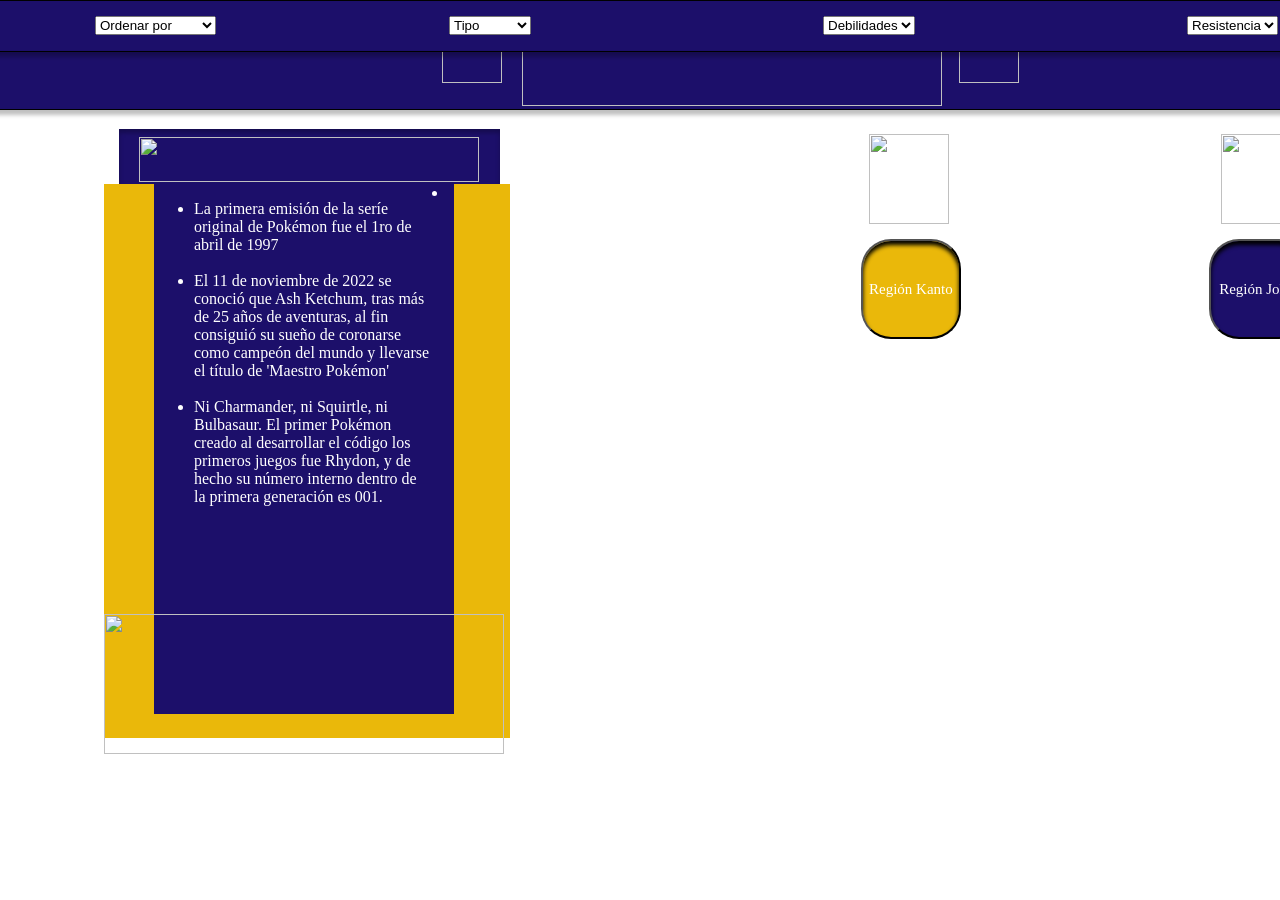
==== src/index.html @ 48ea5a30 "Merge pull request #8 from DanielaRoch/cambios_flitros_css avance tarjetas" ====
<!DOCTYPE html>
<html>

<head>
  <meta charset="utf-8">
  <title>Pokémon Máster</title>
  <link rel="stylesheet" href="style.css" />
  <link rel="preconnect" href="https://fonts.googleapis.com">
  <link rel="preconnect" href="https://fonts.gstatic.com" crossorigin>
  <link href="https://fonts.googleapis.com/css2? family=Nerko+One&display=swap" rel="stylesheet">
</head>


<body>
  <!--Primera Pantalla-->
  <div class="divViewHeaderOne">
    <header class="Titulo">
      <h1> <img class="nombre" src="data/pokemon/Imagenes/Titulo.png"></h1>
      <h2> <img class="pokebola1" src="data/pokemon/Imagenes/Pokeball.png"></h2>
      <h3> <img class="pokebola2" src="data/pokemon/Imagenes/Pokeball.png"></h3>
    </header>
    <section class="datoscuriosos">
      <img class="titulo2" src="data/pokemon/Imagenes/datoscuriosos.png">
      <div class="fondocaja1 text-white">
        <div class="fondocaja2">
          <ul>
            <li>La primera emisión de la seríe original de Pokémon fue el 1ro de abril de 1997 </li> <br>
            <li>El 11 de noviembre de 2022 se conoció que Ash Ketchum, tras más de 25 años de aventuras, al fin
              consiguió
              su sueño de coronarse como campeón del mundo y llevarse el título de 'Maestro Pokémon'</li> <br>
            <li>Ni Charmander, ni Squirtle, ni Bulbasaur. El primer Pokémon creado al desarrollar el código los primeros
              juegos fue Rhydon, y de hecho su número interno dentro de la primera generación es 001.</li>
          </ul>
          <img class="pokemones" src="data/pokemon/Imagenes/datos curiosos.png">
          <div>
            <li>
            </li>
            <img class="ubi1" src="data/pokemon/Imagenes/R (2).png">
            <input type="button" value="Región Kanto" class="kanto text-white font-size" id="bKanto">
            <img class="ubi2" src="data/pokemon/Imagenes/R (2).png">
            <input type="button" value="Región Johto" class="johto text-white font-size" id="bJohto">
          </div>
        </div>
      </div>
    </section>
  </div>

  <!--Segunda Pantalla-->

<div class="divViewHeaderTwo">
   
    <header class="Filtros">
      <div class="Ordenar">
        <select name="selectOption" id="botonOrdenarPor">
          <option value="defaultOption" selected>Ordenar por</option>
          <option value="aZOrder">A - Z</option>
          <option value="zAOrder">Z - A</option>
          <option value="numAsc"># ASC - # DESC</option>
          <option value="numDes"># DESC - # ASC</option>
        </select>
      </div>



      <div class="Tipo">
        <select name="selectTipe" id="botonTipo">
          <option value="defaultTipe" selected>Tipo</option>
          <option value="steel">Acero</option>
          <option value="water">Agua</option>
          <option value="bug">Bicho</option>
          <option value="dragon">Dragón</option>
          <option value="electric">Eléctrico</option>
          <option value="ghost">Fantasma</option>
          <option value="fire">Fuego</option>
          <option value="fairy">Hada</option>
          <option value="ice">Hielo</option>
          <option value="fighting">Lucha</option>
          <option value="normal">Normal</option>
          <option value="grass">Planta</option>
          <option value="psychic">Psíquico</option>
          <option value="rock">Roca</option>
          <option value="dark">Siniestro</option>
          <option value="ground">Tierra</option>
          <option value="poison">Veneno</option>
          <option value="flying">Volador</option>
        </select>
      </div>
      <div class="Debilidades">
        <select name="selectDeb" id="botonDebilidades">
          <option value="defaultDeb" selected>Debilidades</option>
          <option value="steel">Acero</option>
          <option value="water">Agua</option>
          <option value="bug">Bicho</option>
          <option value="dragon">Dragón</option>
          <option value="electric">Eléctrico</option>
          <option value="ghost">Fantasma</option>
          <option value="fire">Fuego</option>
          <option value="fairy">Hada</option>
          <option value="ice">Hielo</option>
          <option value="fighting">Lucha</option>
          <option value="normal">Normal</option>
          <option value="grass">Planta</option>
          <option value="psychic">Psíquico</option>
          <option value="rock">Roca</option>
          <option value="dark">Siniestro</option>
          <option value="ground">Tierra</option>
          <option value="poison">Veneno</option>
          <option value="flying">Volador</option>
        </select>
      </div>
      <div class="Resistencia">
        <select name="selectRes" id="botonResistencia">
          <option value="defaultRes" selected>Resistencia</option>
          <option value="steel">Acero</option>
          <option value="water">Agua</option>
          <option value="bug">Bicho</option>
          <option value="dragon">Dragón</option>
          <option value="electric">Eléctrico</option>
          <option value="ghost">Fantasma</option>
          <option value="fire">Fuego</option>
          <option value="fairy">Hada</option>
          <option value="ice">Hielo</option>
          <option value="fighting">Lucha</option>
          <option value="normal">Normal</option>
          <option value="grass">Planta</option>
          <option value="psychic">Psíquico</option>
          <option value="rock">Roca</option>
          <option value="dark">Siniestro</option>
          <option value="ground">Tierra</option>
          <option value="poison">Veneno</option>
          <option value="flying">Volador</option>
        </select>
      </div>
    </header>

    <input type="button" value="Volver" class="volver" onclick="location.reload()" />
    <input type="button" value="Borrar Filtros" class="refrescar" name="borrar filtros" id="borrarFiltros"/>

    <div id="listaPokemon"></div>
  
  </div>




  <div id="root"></div>
  <script src="main.js" type="module"></script>
</body>

</html>
---- src/style.css ----
body {
    background-image: url(data/pokemon/Imagenes/Fondo.jpeg);
    width: 1440px;
    height: 720px;
    background-repeat: repeat;
    background-position: top center;
    background-attachment: fixed;
    background-size: contain;
    font-family: 'Nerko One', cursive;

}


.Titulo {
    position: absolute;
    width: 1543px;
    height: 108px;
    left: -9px;
    top: 0px;
    background: #1C0F6A;
    border: 1px solid #000000;
    box-shadow: 0px 5px 4px rgba(0, 0, 0, 0.25);
}

.nombre {
    position: absolute;
    width: 420px;
    height: 100px;
    left: 530px;
    top: 5px;
}

.pokebola1 {
    position: absolute;
    left: 5%;
    right: 30%;
    top: 2%;
    bottom: 2%;
    Width: 60.12px;
    Height: 50px;
    Top: 32px;
    Left: 450.13px;
}

.pokebola2 {
    position: absolute;
    left: 67.15%;
    right: 28.67%;
    top: 4.17%;
    bottom: 89.97%;
    Width: 60.12px;
    Height: 50px;
    Top: 32px;
    Left: 967px;
}

.datoscuriosos {
    display: flex;
    flex-direction: column;
    justify-content: space-around;
    position: absolute;
    width: 381px;
    height: 55px;
    left: 119px;
    top: 129px;
    background: #1C0F6A;
    box-shadow: inset 0px 4px 4px rgba(0, 0, 0, 0.25);
}

.titulo2 {
    display: flex;
    flex-direction: column;
    justify-content: space-around;
    position: absolute;
    width: 340px;
    height: 45px;
    left: 20px;
    top: 8px;
}

.fondocaja1 {
    display: flex;
    flex-direction: column;
    justify-content: left;
    padding: 0px 211px 64px 165px;
    gap: 10px;
    position: absolute;
    width: 30px;
    height: 490px;
    left: -15px;
    top: 55px;
    background: #EAB80A;
}

.fondocaja2 {
    display: flex;
    position: absolute;
    width: 300px;
    height: 530px;
    left: 50px;
    top: 0px;
    background: #1C0F6A;
}

.kanto {
    display: block;
    position: absolute;
    border-radius: 30%;
    width: 100px;
    height: 100px;
    left: 707px;
    top: 55px;
    font-family: 'Nerko One', cursive;
    background: #EAB80A;
    box-shadow: inset 0px 4px 4px #000000;
    text-align: justify;
    cursor: pointer;



}

.text-white {
    color: rgb(255, 255, 255);



}



.font-size {
    font-size: 15px;
    

}

.johto {
    display: block;
    position: absolute;
    border-radius: 30%;
    width: 100px;
    height: 100px;
    left: 1055px;
    top: 55px;
    font-family: 'Nerko One', cursive;
    background: #1C0F6A;
    box-shadow: inset 0px 4px 4px #000000;

    cursor: pointer;

}

.pokemones {

    position: absolute;
    width: 400px;
    height: 140px;
    left: -50px;
    top: 430px;

}

.ubi1 {
    position: absolute;
    width: 80px;
    height: 90px;
    left: 715px;
    top: -50px;

}

.ubi2 {
    position: absolute;
    width: 80px;
    height: 90px;
    left: 1067px;
    top: -50px;

}

.Filtros {
    position: absolute;
    width: 1543px;
    height: 50px;
    left: -9px;
    top: 0px;
    background: #1C0F6A;
    border: 1px solid #000000;
    box-shadow: 0px 5px 4px rgba(0, 0, 0, 0.25);
}

.Ordenar {
    position: absolute;
    width: 176px;
    height: 40px;
    left: 103px;
    top: 15px;
}

.Tipo {
    position: absolute;
    width: 177px;
    height: 40px;
    left: 457px;
    top: 15px;
}

.Debilidades {
    position: absolute;
    width: 167px;
    height: 40px;
    left: 831px;
    top: 15px;
}

.Resistencia {
    position: absolute;
    width: 167px;
    height: 40px;
    left: 1195px;
    top: 15px;
}

.volver {
    position: absolute;
    width: 120px;
    height: 40px;
    left: 1310px;
    top: 120px;
    box-shadow: 5px 5px 5px 5px rgba(0, 0, 0, 0.35);
    background: #EA0A0A;
}

.refrescar {
    position: absolute;
    width: 120px;
    height: 40px;
    left: 1310px;
    top: 238px;
    box-shadow: 5px 5px 5px 5px rgba(0, 0, 0, 0.35);
    background: #EA0A0A;
}


.contenedor {
    display: flex;
    flex-wrap: wrap;
    position: relative;
    height: 284px;
    left: 100px;
    justify-content: space-around;
    border-radius: 30px;
    float: left;
    width: 20%;
    top: 100px;
    column-gap: 40px;
    column-count: 4;
    padding: 5px;
}

.pokemon {
    display: flex;
    flex-wrap: wrap;
    position: relative;
    justify-content: space-around;
    background: #F8E8B2;
    border-radius: 30px;
    height: 284px;
    float: left;
    width: 70%;
    cursor: pointer;
    box-shadow: 5px 5px 5px 5px rgba(0, 0, 0, 0.35);}


  .pokemon:hover{
    transform: rotateY(180deg);
  }

  .frente{
    position: absolute;
    backface-visibility: hidden;
  }
  .respaldo{
    position: absolute;
    width: 67%;
    height: 70%;
    backface-visibility: hidden;
    transform: rotateY(180deg);
  }

  .contenido{

    
    background-color: #EAB80A;
    justify-content: space-around;
  }



.imagen {
    height: 110px;
    margin: 25px;
}
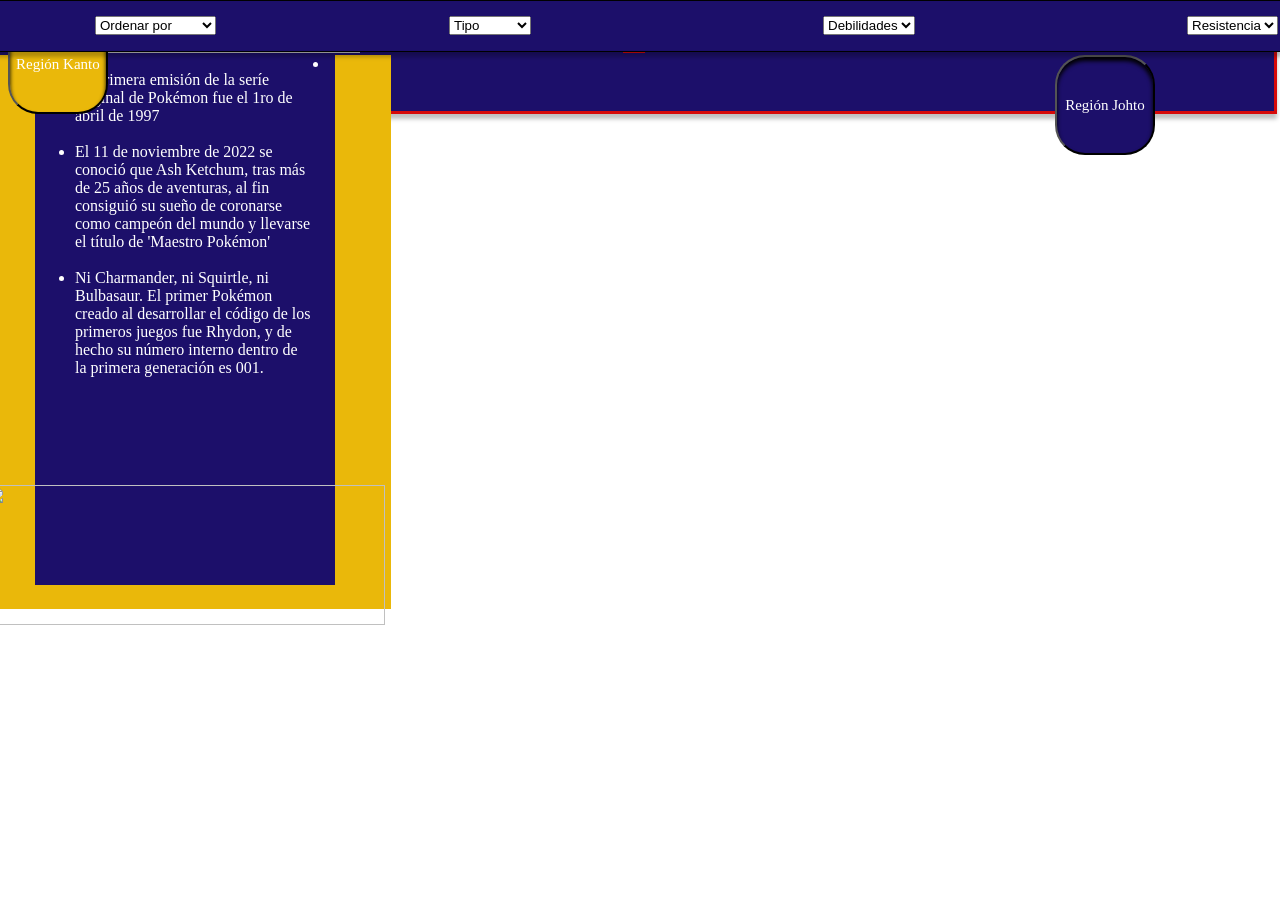
==== commit 89e6596a: "algunos cambios responsive" ====
--- a/src/index.html
+++ b/src/index.html
@@ -8,47 +8,49 @@
   <link rel="preconnect" href="https://fonts.googleapis.com">
   <link rel="preconnect" href="https://fonts.gstatic.com" crossorigin>
   <link href="https://fonts.googleapis.com/css2? family=Nerko+One&display=swap" rel="stylesheet">
+  <meta name="viewport" content="width=device-width, initial-scale=1.0">
 </head>
 
 
 <body>
-  <!--Primera Pantalla-->
-  <div class="divViewHeaderOne">
-    <header class="Titulo">
-      <h1> <img class="nombre" src="data/pokemon/Imagenes/Titulo.png"></h1>
-      <h2> <img class="pokebola1" src="data/pokemon/Imagenes/Pokeball.png"></h2>
-      <h3> <img class="pokebola2" src="data/pokemon/Imagenes/Pokeball.png"></h3>
-    </header>
-    <section class="datoscuriosos">
-      <img class="titulo2" src="data/pokemon/Imagenes/datoscuriosos.png">
-      <div class="fondocaja1 text-white">
-        <div class="fondocaja2">
-          <ul>
-            <li>La primera emisión de la seríe original de Pokémon fue el 1ro de abril de 1997 </li> <br>
-            <li>El 11 de noviembre de 2022 se conoció que Ash Ketchum, tras más de 25 años de aventuras, al fin
-              consiguió
-              su sueño de coronarse como campeón del mundo y llevarse el título de 'Maestro Pokémon'</li> <br>
-            <li>Ni Charmander, ni Squirtle, ni Bulbasaur. El primer Pokémon creado al desarrollar el código los primeros
-              juegos fue Rhydon, y de hecho su número interno dentro de la primera generación es 001.</li>
-          </ul>
-          <img class="pokemones" src="data/pokemon/Imagenes/datos curiosos.png">
-          <div>
-            <li>
-            </li>
-            <img class="ubi1" src="data/pokemon/Imagenes/R (2).png">
-            <input type="button" value="Región Kanto" class="kanto text-white font-size" id="bKanto">
-            <img class="ubi2" src="data/pokemon/Imagenes/R (2).png">
-            <input type="button" value="Región Johto" class="johto text-white font-size" id="bJohto">
-          </div>
-        </div>
-      </div>
-    </section>
+  <div class="contenedor1">
+    <!--Primera Pantalla-->
+    <div class="divViewHeaderOne">
+      <header class="Titulo">
+        <h2> <img class="pokebola1" src="data/pokemon/Imagenes/Pokeball.png"></h2>
+        <h1> <img class="nombre" src="data/pokemon/Imagenes/Titulo.png"></h1>
+        <h3> <img class="pokebola2" src="data/pokemon/Imagenes/Pokeball.png"></h3>
+      </header>
+      <section class="datoscuriosos">
+        <img class="titulo2" src="data/pokemon/Imagenes/datoscuriosos.png">
+        <div class="fondocaja1 text-white">
+          <div class="fondocaja2">
+            <ul>
+              <li>La primera emisión de la seríe original de Pokémon fue el 1ro de abril de 1997 </li> <br>
+              <li>El 11 de noviembre de 2022 se conoció que Ash Ketchum, tras más de 25 años de aventuras, al fin
+                consiguió
+                su sueño de coronarse como campeón del mundo y llevarse el título de 'Maestro Pokémon'</li> <br>
+              <li>Ni Charmander, ni Squirtle, ni Bulbasaur. El primer Pokémon creado al desarrollar el código de los
+                primeros
+                juegos fue Rhydon, y de hecho su número interno dentro de la primera generación es 001.</li>
+            </ul>
+            <img class="pokemones" src="data/pokemon/Imagenes/datos curiosos.png">
+            <div>
+              <li>
+              </li>
+      </section>
+      <section>
+        <img class="ubi1" src="data/pokemon/Imagenes/R (2).png">
+        <input type="button" value="Región Kanto" class="kanto text-white font-size" id="bKanto">
+        <img class="ubi2" src="data/pokemon/Imagenes/R (2).png">
+        <input type="button" value="Región Johto" class="johto text-white font-size" id="bJohto">
+    </div>
   </div>
-
+  </div>
+  </section>
+  </div>
   <!--Segunda Pantalla-->
-
-<div class="divViewHeaderTwo">
-   
+  <div class="divViewHeaderTwo">
     <header class="Filtros">
       <div class="Ordenar">
         <select name="selectOption" id="botonOrdenarPor">
@@ -59,9 +61,6 @@
           <option value="numDes"># DESC - # ASC</option>
         </select>
       </div>
-
-
-
       <div class="Tipo">
         <select name="selectTipe" id="botonTipo">
           <option value="defaultTipe" selected>Tipo</option>
@@ -132,19 +131,13 @@
         </select>
       </div>
     </header>
-
     <input type="button" value="Volver" class="volver" onclick="location.reload()" />
-    <input type="button" value="Borrar Filtros" class="refrescar" name="borrar filtros" id="borrarFiltros"/>
-
+    <input type="button" value="Borrar Filtros" class="refrescar" name="borrar filtros" id="borrarFiltros" />
     <div id="listaPokemon"></div>
-  
   </div>
-
-
-
-
   <div id="root"></div>
   <script src="main.js" type="module"></script>
+  </div>
 </body>
 
 </html>
--- a/src/style.css
+++ b/src/style.css
@@ -7,54 +7,67 @@
     background-attachment: fixed;
     background-size: contain;
     font-family: 'Nerko One', cursive;
-
-}
-
+}
 
 .Titulo {
     position: absolute;
-    width: 1543px;
+    width: 100%;
     height: 108px;
     left: -9px;
     top: 0px;
     background: #1C0F6A;
-    border: 1px solid #000000;
+    border: 3px solid #d60909;
     box-shadow: 0px 5px 4px rgba(0, 0, 0, 0.25);
+    display: flex;
+    justify-content: center;
+
 }
 
 .nombre {
-    position: absolute;
+    border: 3px solid #d60909;
     width: 420px;
+    /**
+    position: absolute;
     height: 100px;
     left: 530px;
-    top: 5px;
+    top: 5px;**/
 }
 
 .pokebola1 {
+    Width: 60.12px;
+    /**
     position: absolute;
     left: 5%;
     right: 30%;
     top: 2%;
     bottom: 2%;
-    Width: 60.12px;
     Height: 50px;
     Top: 32px;
     Left: 450.13px;
+    **/
 }
 
 .pokebola2 {
-    position: absolute;
+    Width: 60.12px;
+    /**position: absolute;
     left: 67.15%;
     right: 28.67%;
     top: 4.17%;
     bottom: 89.97%;
-    Width: 60.12px;
+    
     Height: 50px;
     Top: 32px;
-    Left: 967px;
+    Left: 967px;**/
 }
 
 .datoscuriosos {
+    border: 3px solid #d60909;
+    width: 381px;
+    justify-content: center;
+    display: flex;
+
+
+    /**
     display: flex;
     flex-direction: column;
     justify-content: space-around;
@@ -64,7 +77,7 @@
     left: 119px;
     top: 129px;
     background: #1C0F6A;
-    box-shadow: inset 0px 4px 4px rgba(0, 0, 0, 0.25);
+    box-shadow: inset 0px 4px 4px rgba(0, 0, 0, 0.25);**/
 }
 
 .titulo2 {
@@ -103,6 +116,25 @@
 }
 
 .kanto {
+    width: 100px;
+    cursor: pointer;
+    display: flex;
+    justify-content: center;
+    font-family: 'Nerko One', cursive;
+    border-radius: 30%;
+    position: relative;
+    height: 100px;
+    background: #EAB80A;
+    text-align: justify;
+    box-shadow: inset 0px 4px 4px #000000;
+}
+
+.kanto:hover {
+    transition: background-color .5s;
+    background-color: rgb(120, 103, 8);
+}
+
+/**
     display: block;
     position: absolute;
     border-radius: 30%;
@@ -115,24 +147,15 @@
     box-shadow: inset 0px 4px 4px #000000;
     text-align: justify;
     cursor: pointer;
-
-
-
-}
+    **/
+
 
 .text-white {
     color: rgb(255, 255, 255);
-
-
-
-}
-
-
+}
 
 .font-size {
     font-size: 15px;
-    
-
 }
 
 .johto {
@@ -146,19 +169,15 @@
     font-family: 'Nerko One', cursive;
     background: #1C0F6A;
     box-shadow: inset 0px 4px 4px #000000;
-
     cursor: pointer;
-
 }
 
 .pokemones {
-
     position: absolute;
     width: 400px;
     height: 140px;
     left: -50px;
     top: 430px;
-
 }
 
 .ubi1 {
@@ -176,7 +195,6 @@
     height: 90px;
     left: 1067px;
     top: -50px;
-
 }
 
 .Filtros {
@@ -241,7 +259,6 @@
     box-shadow: 5px 5px 5px 5px rgba(0, 0, 0, 0.35);
     background: #EA0A0A;
 }
-
 
 .contenedor {
     display: flex;
@@ -270,42 +287,72 @@
     float: left;
     width: 70%;
     cursor: pointer;
-    box-shadow: 5px 5px 5px 5px rgba(0, 0, 0, 0.35);}
-
-
-  .pokemon:hover{
-    transform: rotateY(180deg);
-  }
-
-  .frente{
-    position: absolute;
-    backface-visibility: hidden;
-  }
-  .respaldo{
-    position: absolute;
-    width: 67%;
-    height: 70%;
-    backface-visibility: hidden;
-    transform: rotateY(180deg);
-  }
-
-  .contenido{
-
-    
+    box-shadow: 5px 5px 5px 5px rgba(0, 0, 0, 0.35);
+}
+
+.pokemon:hover {
+    transition: background-color .5s;
+    background-color: gold;
+}
+
+.contenido {
     background-color: #EAB80A;
     justify-content: space-around;
-  }
-
-
+}
 
 .imagen {
     height: 110px;
     margin: 25px;
 }
 
-
-
-
-
-
-
+.contenedor1 {
+    width: 100%;
+
+}
+
+/***** popup *****/
+
+.overLay {
+    background: rgb(0, 0, 0, .3);
+    position: fixed;
+    top: 0;
+    bottom: 0;
+    left: 0;
+    right: 0;
+    display: flex;
+    align-items: center;
+    justify-content: center;
+    visibility: hidden;
+}
+
+.overLay.active {
+    visibility: visible;
+}
+
+.popup {
+    background-color: #f5f5f5;
+    box-shadow: 0px 0px 5px 0px rgba(0, 0, 0, 0.3);
+    border-radius: 3px;
+    padding: 20px;
+    text-align: center;
+    width: 600px;
+}
+
+.btn-cerrar-popup {
+    font-size: 16px;
+    line-height: 16pz;
+    display: block;
+    text-align: right;
+    color: #363434;
+    transition: .3s ease all;
+}
+
+.btn-cerrar-popup:hover {
+    color: #000000
+}
+
+.popup h3 {
+    font-size: 36px;
+    font-weight: 600;
+    margin-bottom: 10px;
+}
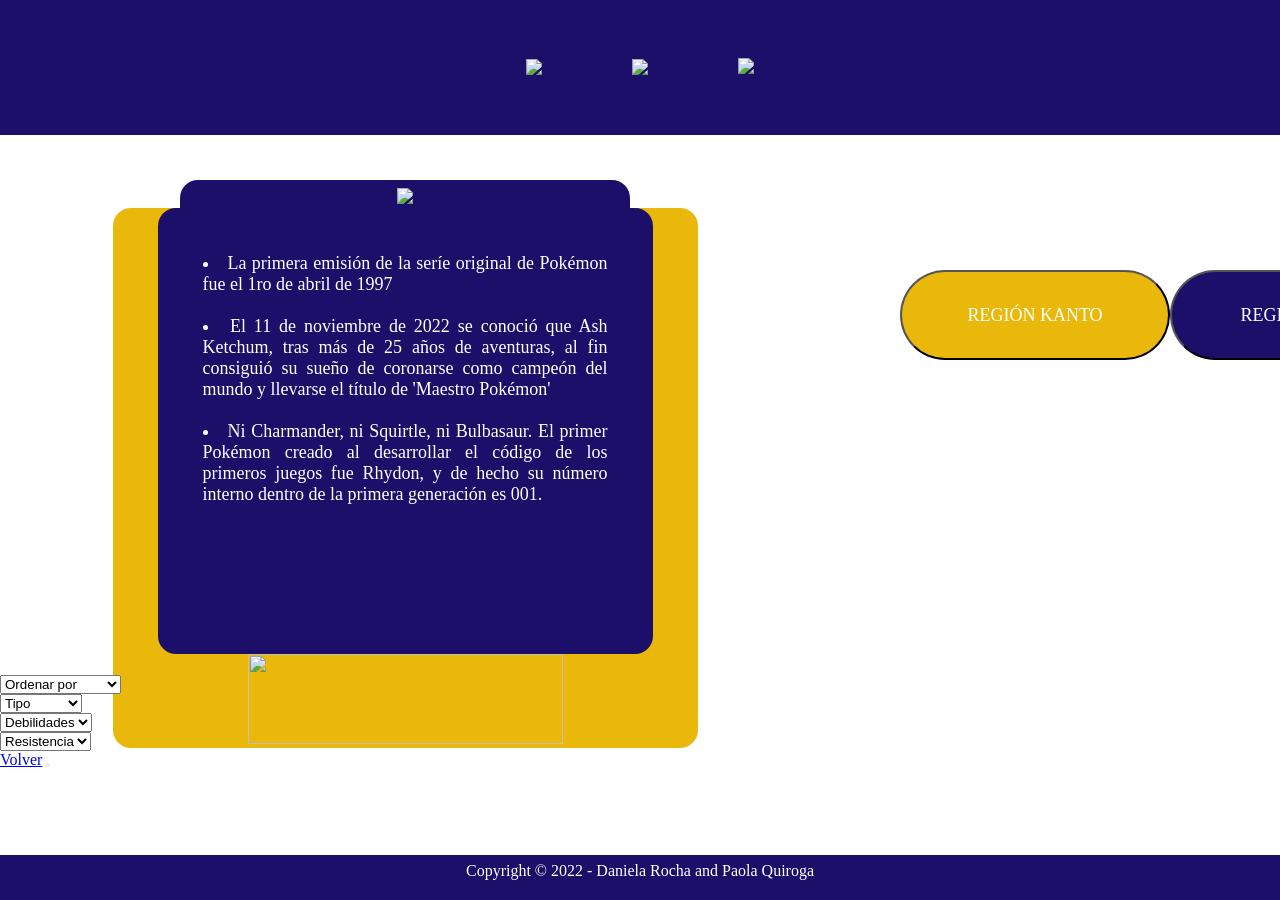
==== commit 11707ee3: "cambios en varias partes" ====
--- a/src/index.html
+++ b/src/index.html
@@ -13,131 +13,146 @@
 
 
 <body>
-  <div class="contenedor1">
+  <main>
     <!--Primera Pantalla-->
-    <div class="divViewHeaderOne">
+    <section class="divViewHeaderOne">
       <header class="Titulo">
         <h2> <img class="pokebola1" src="data/pokemon/Imagenes/Pokeball.png"></h2>
-        <h1> <img class="nombre" src="data/pokemon/Imagenes/Titulo.png"></h1>
+        <h1> <img class="nombretitulo" src="data/pokemon/Imagenes/Titulo.png"></h1>
         <h3> <img class="pokebola2" src="data/pokemon/Imagenes/Pokeball.png"></h3>
       </header>
-      <section class="datoscuriosos">
-        <img class="titulo2" src="data/pokemon/Imagenes/datoscuriosos.png">
-        <div class="fondocaja1 text-white">
-          <div class="fondocaja2">
-            <ul>
-              <li>La primera emisión de la seríe original de Pokémon fue el 1ro de abril de 1997 </li> <br>
+      <section>
+        <section class="datoscuriosos">
+          <div>
+            <img class="titulodatos" src="data/pokemon/Imagenes/datoscuriosos.png">
+          </div>
+          <div class="caja1">
+            <div class="caja2 text-white text-size">
+              <li>La primera emisión de la seríe original de Pokémon fue el 1ro de abril de 1997 </li><br />
               <li>El 11 de noviembre de 2022 se conoció que Ash Ketchum, tras más de 25 años de aventuras, al fin
-                consiguió
-                su sueño de coronarse como campeón del mundo y llevarse el título de 'Maestro Pokémon'</li> <br>
+                consiguió su sueño de coronarse como campeón del mundo y llevarse el título de 'Maestro Pokémon'</li>
+              <br />
               <li>Ni Charmander, ni Squirtle, ni Bulbasaur. El primer Pokémon creado al desarrollar el código de los
-                primeros
-                juegos fue Rhydon, y de hecho su número interno dentro de la primera generación es 001.</li>
-            </ul>
-            <img class="pokemones" src="data/pokemon/Imagenes/datos curiosos.png">
+                primeros juegos fue Rhydon, y de hecho su número interno dentro de la primera generación es 001.</li>
+              <br />
+            </div>
             <div>
-              <li>
-              </li>
+              <img class="pokemones" src="data/pokemon/Imagenes/datos curiosos.png">
+            </div>
+          </div>
+        </section>
+        <section>
+          <section class="botones">
+            <div>
+              <button type="button" class="kanto text-white text-size" id="bKanto">REGIÓN KANTO</button>
+            </div>
+            <div>
+              <button type="button" class="johto text-white text-size " id="bJohto">REGIÓN JOHTO</button>
+            </div>
+          </section>
+          <section class="grafica">
+            <div class="graphic__canvas">
+              <canvas id="myChart" class="myChart"></canvas>
+            </div>
+          </section>
+        </section>
       </section>
+    </section>
+    <!--Segunda Pantalla-->
+    <div class="divViewHeaderTwo">
+      <header class="Filtros">
+        <div class="Ordenar">
+          <select name="selectOption" id="botonOrdenarPor">
+            <option value="defaultOption" selected>Ordenar por</option>
+            <option value="aZOrder">A - Z</option>
+            <option value="zAOrder">Z - A</option>
+            <option value="numAsc"># ASC - # DESC</option>
+            <option value="numDes"># DESC - # ASC</option>
+          </select>
+        </div>
+        <div class="Tipo">
+          <select name="selectTipe" id="botonTipo">
+            <option value="defaultTipe" selected>Tipo</option>
+            <option value="steel">Acero</option>
+            <option value="water">Agua</option>
+            <option value="bug">Bicho</option>
+            <option value="dragon">Dragón</option>
+            <option value="electric">Eléctrico</option>
+            <option value="ghost">Fantasma</option>
+            <option value="fire">Fuego</option>
+            <option value="fairy">Hada</option>
+            <option value="ice">Hielo</option>
+            <option value="fighting">Lucha</option>
+            <option value="normal">Normal</option>
+            <option value="grass">Planta</option>
+            <option value="psychic">Psíquico</option>
+            <option value="rock">Roca</option>
+            <option value="dark">Siniestro</option>
+            <option value="ground">Tierra</option>
+            <option value="poison">Veneno</option>
+            <option value="flying">Volador</option>
+          </select>
+        </div>
+        <div class="Debilidades">
+          <select name="selectDeb" id="botonDebilidades">
+            <option value="defaultDeb" selected>Debilidades</option>
+            <option value="steel">Acero</option>
+            <option value="water">Agua</option>
+            <option value="bug">Bicho</option>
+            <option value="dragon">Dragón</option>
+            <option value="electric">Eléctrico</option>
+            <option value="ghost">Fantasma</option>
+            <option value="fire">Fuego</option>
+            <option value="fairy">Hada</option>
+            <option value="ice">Hielo</option>
+            <option value="fighting">Lucha</option>
+            <option value="normal">Normal</option>
+            <option value="grass">Planta</option>
+            <option value="psychic">Psíquico</option>
+            <option value="rock">Roca</option>
+            <option value="dark">Siniestro</option>
+            <option value="ground">Tierra</option>
+            <option value="poison">Veneno</option>
+            <option value="flying">Volador</option>
+          </select>
+        </div>
+        <div class="Resistencia">
+          <select name="selectRes" id="botonResistencia">
+            <option value="defaultRes" selected>Resistencia</option>
+            <option value="steel">Acero</option>
+            <option value="water">Agua</option>
+            <option value="bug">Bicho</option>
+            <option value="dragon">Dragón</option>
+            <option value="electric">Eléctrico</option>
+            <option value="ghost">Fantasma</option>
+            <option value="fire">Fuego</option>
+            <option value="fairy">Hada</option>
+            <option value="ice">Hielo</option>
+            <option value="fighting">Lucha</option>
+            <option value="normal">Normal</option>
+            <option value="grass">Planta</option>
+            <option value="psychic">Psíquico</option>
+            <option value="rock">Roca</option>
+            <option value="dark">Siniestro</option>
+            <option value="ground">Tierra</option>
+            <option value="poison">Veneno</option>
+            <option value="flying">Volador</option>
+          </select>
+        </div>
+      </header>
+      <div id="listaPokemon"></div>
+      <!-- Mostramos Pokémon en las card -->
       <section>
-        <img class="ubi1" src="data/pokemon/Imagenes/R (2).png">
-        <input type="button" value="Región Kanto" class="kanto text-white font-size" id="bKanto">
-        <img class="ubi2" src="data/pokemon/Imagenes/R (2).png">
-        <input type="button" value="Región Johto" class="johto text-white font-size" id="bJohto">
+        <a href="index.html" class="volver">Volver</a>
+        <button type="button" value="Borrar Filtros" class="refrescar" name="borrar filtros" id="borrarFiltros">
+      </section>
     </div>
-  </div>
-  </div>
-  </section>
-  </div>
-  <!--Segunda Pantalla-->
-  <div class="divViewHeaderTwo">
-    <header class="Filtros">
-      <div class="Ordenar">
-        <select name="selectOption" id="botonOrdenarPor">
-          <option value="defaultOption" selected>Ordenar por</option>
-          <option value="aZOrder">A - Z</option>
-          <option value="zAOrder">Z - A</option>
-          <option value="numAsc"># ASC - # DESC</option>
-          <option value="numDes"># DESC - # ASC</option>
-        </select>
-      </div>
-      <div class="Tipo">
-        <select name="selectTipe" id="botonTipo">
-          <option value="defaultTipe" selected>Tipo</option>
-          <option value="steel">Acero</option>
-          <option value="water">Agua</option>
-          <option value="bug">Bicho</option>
-          <option value="dragon">Dragón</option>
-          <option value="electric">Eléctrico</option>
-          <option value="ghost">Fantasma</option>
-          <option value="fire">Fuego</option>
-          <option value="fairy">Hada</option>
-          <option value="ice">Hielo</option>
-          <option value="fighting">Lucha</option>
-          <option value="normal">Normal</option>
-          <option value="grass">Planta</option>
-          <option value="psychic">Psíquico</option>
-          <option value="rock">Roca</option>
-          <option value="dark">Siniestro</option>
-          <option value="ground">Tierra</option>
-          <option value="poison">Veneno</option>
-          <option value="flying">Volador</option>
-        </select>
-      </div>
-      <div class="Debilidades">
-        <select name="selectDeb" id="botonDebilidades">
-          <option value="defaultDeb" selected>Debilidades</option>
-          <option value="steel">Acero</option>
-          <option value="water">Agua</option>
-          <option value="bug">Bicho</option>
-          <option value="dragon">Dragón</option>
-          <option value="electric">Eléctrico</option>
-          <option value="ghost">Fantasma</option>
-          <option value="fire">Fuego</option>
-          <option value="fairy">Hada</option>
-          <option value="ice">Hielo</option>
-          <option value="fighting">Lucha</option>
-          <option value="normal">Normal</option>
-          <option value="grass">Planta</option>
-          <option value="psychic">Psíquico</option>
-          <option value="rock">Roca</option>
-          <option value="dark">Siniestro</option>
-          <option value="ground">Tierra</option>
-          <option value="poison">Veneno</option>
-          <option value="flying">Volador</option>
-        </select>
-      </div>
-      <div class="Resistencia">
-        <select name="selectRes" id="botonResistencia">
-          <option value="defaultRes" selected>Resistencia</option>
-          <option value="steel">Acero</option>
-          <option value="water">Agua</option>
-          <option value="bug">Bicho</option>
-          <option value="dragon">Dragón</option>
-          <option value="electric">Eléctrico</option>
-          <option value="ghost">Fantasma</option>
-          <option value="fire">Fuego</option>
-          <option value="fairy">Hada</option>
-          <option value="ice">Hielo</option>
-          <option value="fighting">Lucha</option>
-          <option value="normal">Normal</option>
-          <option value="grass">Planta</option>
-          <option value="psychic">Psíquico</option>
-          <option value="rock">Roca</option>
-          <option value="dark">Siniestro</option>
-          <option value="ground">Tierra</option>
-          <option value="poison">Veneno</option>
-          <option value="flying">Volador</option>
-        </select>
-      </div>
-    </header>
-    <input type="button" value="Volver" class="volver" onclick="location.reload()" />
-    <input type="button" value="Borrar Filtros" class="refrescar" name="borrar filtros" id="borrarFiltros" />
-    <div id="listaPokemon"></div>
-  </div>
-  <div id="root"></div>
-  <script src="main.js" type="module"></script>
-  </div>
+    <footer class="footer text-white">
+      <p>Copyright &copy; 2022 - Daniela Rocha and Paola Quiroga</p>
+    </footer>
+    <script src="main.js" type="module"></script>
+    <script src="https://cdnjs.cloudflare.com/ajax/libs/Chart.js/3.7.0/chart.js"></script>
+  </main>
 </body>
 
 </html>
--- a/src/style.css
+++ b/src/style.css
@@ -1,358 +1,181 @@
+* {
+    margin: 0;
+    padding: 0;
+    box-sizing: border-box;
+}
+
 body {
     background-image: url(data/pokemon/Imagenes/Fondo.jpeg);
-    width: 1440px;
-    height: 720px;
-    background-repeat: repeat;
-    background-position: top center;
-    background-attachment: fixed;
-    background-size: contain;
+    width: 100%;
+    font-family: 'Nerko One', cursive;
+}
+/** ----- Primera Pantalla  ----- **/
+/** ---- Header ---- **/
+
+.Titulo{
+    display: flex;
+    background: #1C0F6A;
+    justify-content: center;
+    width: 100vw;
+    height: 15vh;
+    padding: 1vh;
+    align-items: center;
+    column-gap: 10vh;
+    margin-block-end: 5vh;  
+}
+
+.pokebola1{
+    width: 10vh;
+}
+
+.nombretitulo{
+    width: 50vh;
+}
+
+.pokebola2{
+    width: 10vh;  
+}
+
+/** --Medidas para celulares maximo 576px-- **/
+
+@media only screen (max-width: 575.98px){
+    .Titulo {
+        width: 80vh;
+    }
+    .pokebola1 {
+        width: 5vh;
+    }
+    .nombretitulo{
+        width: 25vh;
+    }
+    .pokebola2 {
+        width: 5vh;
+    }
+}
+
+    
+
+/** ---- Sección Datos Curiosos ---- **/
+
+.datoscuriosos{
+    display: flex;
+    background: #1C0F6A;
+    width: 50vh;
+    height: 10vh;
+    align-items: center;
+    flex-direction: column;
+    padding: 0.9vh;
+    margin-left: 20vh;
+    border-radius: 2vh;
+}
+
+.titulodatos{
+    width: 40vh;
+}
+
+.caja1{
+    display: flex;
+    width: 65vh;
+    height: 60vh;
+    flex-direction: column;
+    align-items: center;
+    background: #EAB80A;
+    border-radius: 2vh;
+}
+
+.caja2{
+    display: flex;
+    width: 55vh;
+    height: 50vh;
+    flex-direction: column;
+    align-items: center;
+    background:#1C0F6A;
+    padding: 5vh;
+    border-radius: 2vh;
+    text-align: justify;
+}
+
+.text-white{
+    color: white;
+}
+
+.text-size{
+    font-size: 2vh;
+}
+.pokemones{
+    width: 35vh;
+    height: 10vh;
+}
+
+@media only screen (max-width: 575.98px) {
+    .datoscuriosos {
+        display: none;
+    }
+}
+
+/** ---- Botones Regiones ---- **/
+.botones{
+    display: flex;
+    margin-left: 100vh;
+    margin-block-end: 5vh;
+    text-align: center;
+    justify-content: space-around;
+}
+
+.kanto{
+    width: 30vh;
+    height: 10vh;
+    background: #EAB80A;
+    border-radius: 10vh;
+    cursor: pointer;
     font-family: 'Nerko One', cursive;
 }
 
-.Titulo {
-    position: absolute;
-    width: 100%;
-    height: 108px;
-    left: -9px;
-    top: 0px;
-    background: #1C0F6A;
-    border: 3px solid #d60909;
-    box-shadow: 0px 5px 4px rgba(0, 0, 0, 0.25);
-    display: flex;
-    justify-content: center;
-
+.kanto:hover{
+    transform: scale(1.05);
 }
 
-.nombre {
-    border: 3px solid #d60909;
-    width: 420px;
-    /**
-    position: absolute;
-    height: 100px;
-    left: 530px;
-    top: 5px;**/
+.johto{
+    width: 30vh;
+    height: 10vh;
+    background: #1C0F6A;
+    border-radius: 10vh;
+    cursor: pointer;
+    font-family: 'Nerko One', cursive;
 }
 
-.pokebola1 {
-    Width: 60.12px;
-    /**
-    position: absolute;
-    left: 5%;
-    right: 30%;
-    top: 2%;
-    bottom: 2%;
-    Height: 50px;
-    Top: 32px;
-    Left: 450.13px;
-    **/
+.johto:hover{
+    transform: scale(1.05);
 }
 
-.pokebola2 {
-    Width: 60.12px;
-    /**position: absolute;
-    left: 67.15%;
-    right: 28.67%;
-    top: 4.17%;
-    bottom: 89.97%;
-    
-    Height: 50px;
-    Top: 32px;
-    Left: 967px;**/
+
+/** ---- Gráfica ---- **/
+.grafica{
+    display: flex;
+    margin-left: 100vh;
 }
 
-.datoscuriosos {
-    border: 3px solid #d60909;
-    width: 381px;
-    justify-content: center;
-    display: flex;
+.graphic__canvas {
+    width: 70vh;
+    height: 30vh;
+    display: flexbox;
+    box-sizing: border-box;
+    background: white;
+}
 
 
-    /**
-    display: flex;
-    flex-direction: column;
-    justify-content: space-around;
-    position: absolute;
-    width: 381px;
-    height: 55px;
-    left: 119px;
-    top: 129px;
-    background: #1C0F6A;
-    box-shadow: inset 0px 4px 4px rgba(0, 0, 0, 0.25);**/
+
+/** ---- Footer ----**/
+
+.footer{
+    width: 100%;
+    height: 5vh;
+    line-height: 2rem;
+    text-align: center;
+    background:#1C0F6A;
+    position: fixed;
+    bottom: 0;
 }
 
-.titulo2 {
-    display: flex;
-    flex-direction: column;
-    justify-content: space-around;
-    position: absolute;
-    width: 340px;
-    height: 45px;
-    left: 20px;
-    top: 8px;
-}
-
-.fondocaja1 {
-    display: flex;
-    flex-direction: column;
-    justify-content: left;
-    padding: 0px 211px 64px 165px;
-    gap: 10px;
-    position: absolute;
-    width: 30px;
-    height: 490px;
-    left: -15px;
-    top: 55px;
-    background: #EAB80A;
-}
-
-.fondocaja2 {
-    display: flex;
-    position: absolute;
-    width: 300px;
-    height: 530px;
-    left: 50px;
-    top: 0px;
-    background: #1C0F6A;
-}
-
-.kanto {
-    width: 100px;
-    cursor: pointer;
-    display: flex;
-    justify-content: center;
-    font-family: 'Nerko One', cursive;
-    border-radius: 30%;
-    position: relative;
-    height: 100px;
-    background: #EAB80A;
-    text-align: justify;
-    box-shadow: inset 0px 4px 4px #000000;
-}
-
-.kanto:hover {
-    transition: background-color .5s;
-    background-color: rgb(120, 103, 8);
-}
-
-/**
-    display: block;
-    position: absolute;
-    border-radius: 30%;
-    width: 100px;
-    height: 100px;
-    left: 707px;
-    top: 55px;
-    font-family: 'Nerko One', cursive;
-    background: #EAB80A;
-    box-shadow: inset 0px 4px 4px #000000;
-    text-align: justify;
-    cursor: pointer;
-    **/
 
 
-.text-white {
-    color: rgb(255, 255, 255);
-}
-
-.font-size {
-    font-size: 15px;
-}
-
-.johto {
-    display: block;
-    position: absolute;
-    border-radius: 30%;
-    width: 100px;
-    height: 100px;
-    left: 1055px;
-    top: 55px;
-    font-family: 'Nerko One', cursive;
-    background: #1C0F6A;
-    box-shadow: inset 0px 4px 4px #000000;
-    cursor: pointer;
-}
-
-.pokemones {
-    position: absolute;
-    width: 400px;
-    height: 140px;
-    left: -50px;
-    top: 430px;
-}
-
-.ubi1 {
-    position: absolute;
-    width: 80px;
-    height: 90px;
-    left: 715px;
-    top: -50px;
-
-}
-
-.ubi2 {
-    position: absolute;
-    width: 80px;
-    height: 90px;
-    left: 1067px;
-    top: -50px;
-}
-
-.Filtros {
-    position: absolute;
-    width: 1543px;
-    height: 50px;
-    left: -9px;
-    top: 0px;
-    background: #1C0F6A;
-    border: 1px solid #000000;
-    box-shadow: 0px 5px 4px rgba(0, 0, 0, 0.25);
-}
-
-.Ordenar {
-    position: absolute;
-    width: 176px;
-    height: 40px;
-    left: 103px;
-    top: 15px;
-}
-
-.Tipo {
-    position: absolute;
-    width: 177px;
-    height: 40px;
-    left: 457px;
-    top: 15px;
-}
-
-.Debilidades {
-    position: absolute;
-    width: 167px;
-    height: 40px;
-    left: 831px;
-    top: 15px;
-}
-
-.Resistencia {
-    position: absolute;
-    width: 167px;
-    height: 40px;
-    left: 1195px;
-    top: 15px;
-}
-
-.volver {
-    position: absolute;
-    width: 120px;
-    height: 40px;
-    left: 1310px;
-    top: 120px;
-    box-shadow: 5px 5px 5px 5px rgba(0, 0, 0, 0.35);
-    background: #EA0A0A;
-}
-
-.refrescar {
-    position: absolute;
-    width: 120px;
-    height: 40px;
-    left: 1310px;
-    top: 238px;
-    box-shadow: 5px 5px 5px 5px rgba(0, 0, 0, 0.35);
-    background: #EA0A0A;
-}
-
-.contenedor {
-    display: flex;
-    flex-wrap: wrap;
-    position: relative;
-    height: 284px;
-    left: 100px;
-    justify-content: space-around;
-    border-radius: 30px;
-    float: left;
-    width: 20%;
-    top: 100px;
-    column-gap: 40px;
-    column-count: 4;
-    padding: 5px;
-}
-
-.pokemon {
-    display: flex;
-    flex-wrap: wrap;
-    position: relative;
-    justify-content: space-around;
-    background: #F8E8B2;
-    border-radius: 30px;
-    height: 284px;
-    float: left;
-    width: 70%;
-    cursor: pointer;
-    box-shadow: 5px 5px 5px 5px rgba(0, 0, 0, 0.35);
-}
-
-.pokemon:hover {
-    transition: background-color .5s;
-    background-color: gold;
-}
-
-.contenido {
-    background-color: #EAB80A;
-    justify-content: space-around;
-}
-
-.imagen {
-    height: 110px;
-    margin: 25px;
-}
-
-.contenedor1 {
-    width: 100%;
-
-}
-
-/***** popup *****/
-
-.overLay {
-    background: rgb(0, 0, 0, .3);
-    position: fixed;
-    top: 0;
-    bottom: 0;
-    left: 0;
-    right: 0;
-    display: flex;
-    align-items: center;
-    justify-content: center;
-    visibility: hidden;
-}
-
-.overLay.active {
-    visibility: visible;
-}
-
-.popup {
-    background-color: #f5f5f5;
-    box-shadow: 0px 0px 5px 0px rgba(0, 0, 0, 0.3);
-    border-radius: 3px;
-    padding: 20px;
-    text-align: center;
-    width: 600px;
-}
-
-.btn-cerrar-popup {
-    font-size: 16px;
-    line-height: 16pz;
-    display: block;
-    text-align: right;
-    color: #363434;
-    transition: .3s ease all;
-}
-
-.btn-cerrar-popup:hover {
-    color: #000000
-}
-
-.popup h3 {
-    font-size: 36px;
-    font-weight: 600;
-    margin-bottom: 10px;
-}
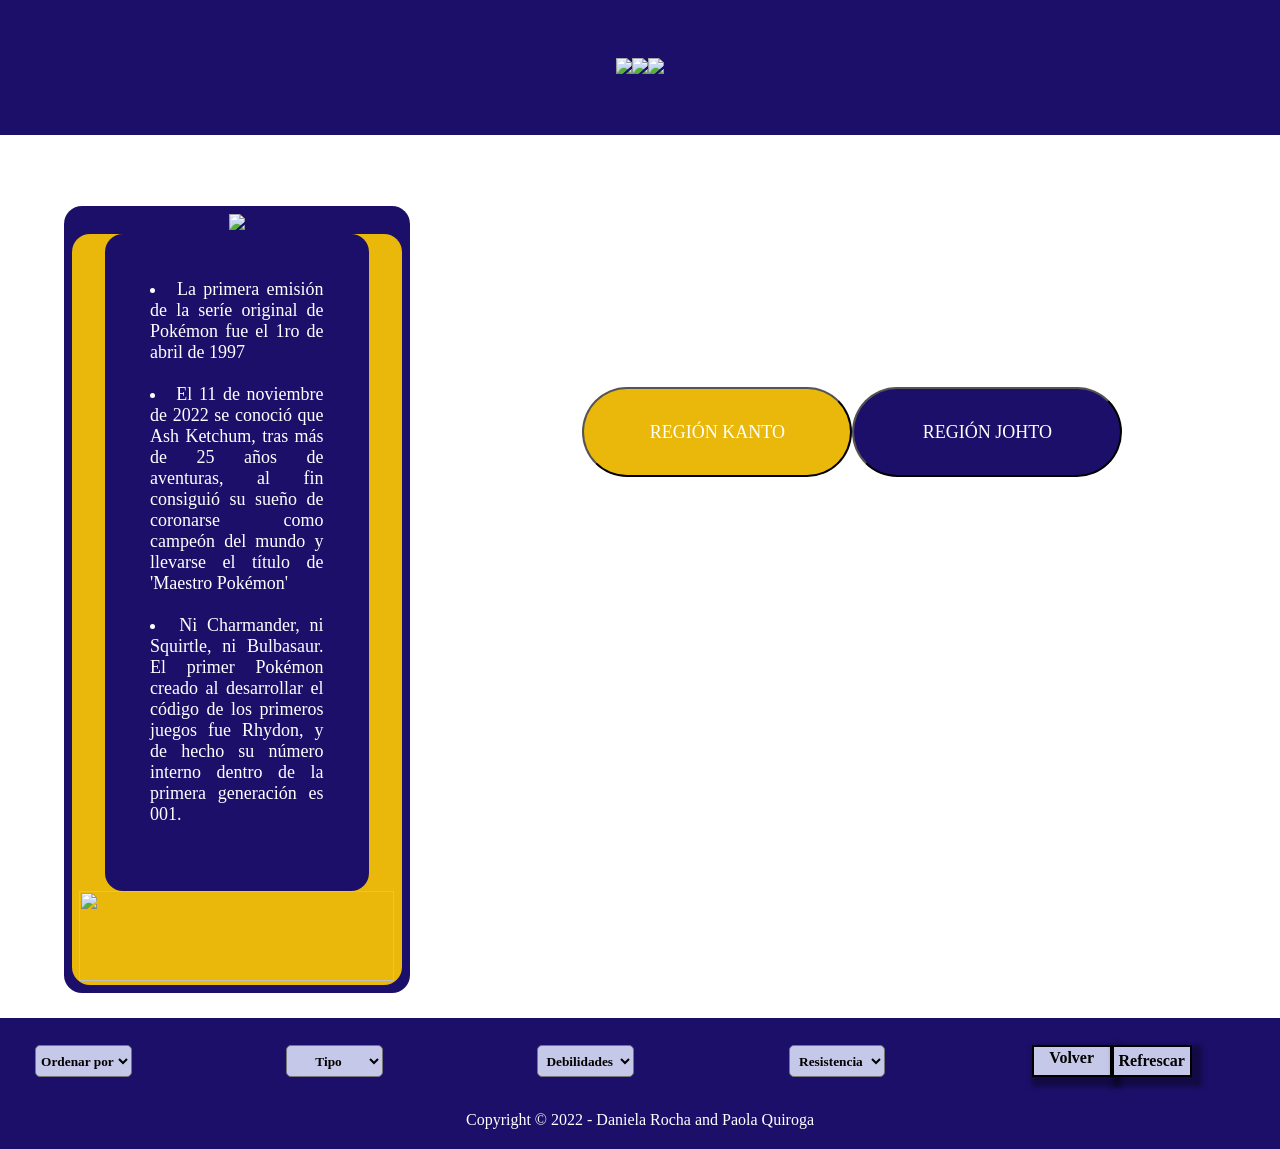
==== commit ea579baa: "Cambios finales Terminado" ====
--- a/src/index.html
+++ b/src/index.html
@@ -17,11 +17,11 @@
     <!--Primera Pantalla-->
     <section class="divViewHeaderOne">
       <header class="Titulo">
-        <h2> <img class="pokebola1" src="data/pokemon/Imagenes/Pokeball.png"></h2>
-        <h1> <img class="nombretitulo" src="data/pokemon/Imagenes/Titulo.png"></h1>
-        <h3> <img class="pokebola2" src="data/pokemon/Imagenes/Pokeball.png"></h3>
+        <div> <img class="pokebola1" src="data/pokemon/Imagenes/Pokeball.png"></div>
+        <div> <img class="nombretitulo" src="data/pokemon/Imagenes/Titulo.png"></div>
+        <div> <img class="pokebola2" src="data/pokemon/Imagenes/Pokeball.png"></div>
       </header>
-      <section>
+      <div class="contenedorDatos">
         <section class="datoscuriosos">
           <div>
             <img class="titulodatos" src="data/pokemon/Imagenes/datoscuriosos.png">
@@ -41,28 +41,27 @@
             </div>
           </div>
         </section>
-        <section>
-          <section class="botones">
+        <section class="contenedorBotones">
+          <div class="botones">
             <div>
               <button type="button" class="kanto text-white text-size" id="bKanto">REGIÓN KANTO</button>
             </div>
             <div>
               <button type="button" class="johto text-white text-size " id="bJohto">REGIÓN JOHTO</button>
             </div>
-          </section>
-          <section class="grafica">
-            <div class="graphic__canvas">
-              <canvas id="myChart" class="myChart"></canvas>
-            </div>
-          </section>
+          </div>
+          <div class="grafica">
+            <canvas id="myChart" class="myChart"></canvas>
+          </div>
         </section>
-      </section>
+      </div>
     </section>
+
     <!--Segunda Pantalla-->
     <div class="divViewHeaderTwo">
       <header class="Filtros">
-        <div class="Ordenar">
-          <select name="selectOption" id="botonOrdenarPor">
+        <div class="Ordenar ">
+          <select class="opciones" name="selectOption" id="botonOrdenarPor">
             <option value="defaultOption" selected>Ordenar por</option>
             <option value="aZOrder">A - Z</option>
             <option value="zAOrder">Z - A</option>
@@ -70,8 +69,8 @@
             <option value="numDes"># DESC - # ASC</option>
           </select>
         </div>
-        <div class="Tipo">
-          <select name="selectTipe" id="botonTipo">
+        <div class="Tipo ">
+          <select name="selectTipe" id="botonTipo" class="opciones">
             <option value="defaultTipe" selected>Tipo</option>
             <option value="steel">Acero</option>
             <option value="water">Agua</option>
@@ -94,7 +93,7 @@
           </select>
         </div>
         <div class="Debilidades">
-          <select name="selectDeb" id="botonDebilidades">
+          <select class="opciones" name="selectDeb" id="botonDebilidades">
             <option value="defaultDeb" selected>Debilidades</option>
             <option value="steel">Acero</option>
             <option value="water">Agua</option>
@@ -116,8 +115,8 @@
             <option value="flying">Volador</option>
           </select>
         </div>
-        <div class="Resistencia">
-          <select name="selectRes" id="botonResistencia">
+        <div class="Resistencia ">
+          <select class="opciones" name="selectRes" id="botonResistencia">
             <option value="defaultRes" selected>Resistencia</option>
             <option value="steel">Acero</option>
             <option value="water">Agua</option>
@@ -139,13 +138,14 @@
             <option value="flying">Volador</option>
           </select>
         </div>
+        <div class="Contenedorvolver">
+          <a href="index.html" class="volver">Volver</a>
+          <button type="button" value="Borrar Filtros" class="refrescar" name="borrar filtros"
+            id="borrarFiltros">Refrescar</button>
+        </div>
       </header>
       <div id="listaPokemon"></div>
       <!-- Mostramos Pokémon en las card -->
-      <section>
-        <a href="index.html" class="volver">Volver</a>
-        <button type="button" value="Borrar Filtros" class="refrescar" name="borrar filtros" id="borrarFiltros">
-      </section>
     </div>
     <footer class="footer text-white">
       <p>Copyright &copy; 2022 - Daniela Rocha and Paola Quiroga</p>
--- a/src/style.css
+++ b/src/style.css
@@ -9,173 +9,389 @@
     width: 100%;
     font-family: 'Nerko One', cursive;
 }
+
+main {
+    width: 100%;
+}
+
 /** ----- Primera Pantalla  ----- **/
-/** ---- Header ---- **/
-
-.Titulo{
+
+.divViewHeaderOne {
+    width: 100%;
+}
+
+.Titulo {
     display: flex;
     background: #1C0F6A;
     justify-content: center;
-    width: 100vw;
+    width: 100%;
     height: 15vh;
     padding: 1vh;
     align-items: center;
-    column-gap: 10vh;
-    margin-block-end: 5vh;  
-}
-
-.pokebola1{
+    margin-block-end: 5vh;
+}
+
+.contenedorDatos {
+    width: 100%;
+    display: flex;
+    justify-content: space-between;
+    align-items: center;
+    padding: 2% 5%;
+}
+
+.contenedorBotones {
+    display: flex;
+    margin-top: 7%;
+    margin-right: 10%;
+    align-items: center;
+    flex-direction: column;
+    width: 45%;
+}
+
+.pokebola1 {
     width: 10vh;
 }
 
-.nombretitulo{
+.nombretitulo {
     width: 50vh;
 }
 
-.pokebola2{
-    width: 10vh;  
-}
-
-/** --Medidas para celulares maximo 576px-- **/
-
-@media only screen (max-width: 575.98px){
-    .Titulo {
-        width: 80vh;
-    }
-    .pokebola1 {
-        width: 5vh;
-    }
-    .nombretitulo{
-        width: 25vh;
-    }
-    .pokebola2 {
-        width: 5vh;
-    }
-}
-
-    
+.pokebola2 {
+    width: 10vh;
+}
+
 
 /** ---- Sección Datos Curiosos ---- **/
 
-.datoscuriosos{
-    display: flex;
-    background: #1C0F6A;
-    width: 50vh;
-    height: 10vh;
+.datoscuriosos {
+    display: flex;
+    background: #1C0F6A;
+    width: 30%;
+    height: max-content;
     align-items: center;
     flex-direction: column;
     padding: 0.9vh;
-    margin-left: 20vh;
     border-radius: 2vh;
 }
 
-.titulodatos{
-    width: 40vh;
-}
-
-.caja1{
-    display: flex;
-    width: 65vh;
-    height: 60vh;
+.titulodatos {
+    width: 100%;
+}
+
+.caja1 {
+    display: flex;
+    width: 100%;
+    height: max-content;
     flex-direction: column;
     align-items: center;
     background: #EAB80A;
     border-radius: 2vh;
 }
 
-.caja2{
-    display: flex;
-    width: 55vh;
-    height: 50vh;
+.caja2 {
+    display: flex;
+    width: 80%;
+    height: max-content;
     flex-direction: column;
     align-items: center;
-    background:#1C0F6A;
+    background: #1C0F6A;
     padding: 5vh;
     border-radius: 2vh;
     text-align: justify;
 }
 
-.text-white{
+.text-white {
     color: white;
 }
 
-.text-size{
+.text-size {
     font-size: 2vh;
 }
-.pokemones{
+
+.pokemones {
     width: 35vh;
     height: 10vh;
 }
 
-@media only screen (max-width: 575.98px) {
-    .datoscuriosos {
-        display: none;
-    }
-}
 
 /** ---- Botones Regiones ---- **/
-.botones{
-    display: flex;
-    margin-left: 100vh;
-    margin-block-end: 5vh;
+
+.botones {
+    width: 100%;
+    display: flex;
     text-align: center;
     justify-content: space-around;
 }
 
-.kanto{
+.kanto {
     width: 30vh;
     height: 10vh;
     background: #EAB80A;
     border-radius: 10vh;
     cursor: pointer;
     font-family: 'Nerko One', cursive;
-}
-
-.kanto:hover{
+    box-sizing: border-box;
+}
+
+.kanto:hover {
     transform: scale(1.05);
 }
 
-.johto{
+.johto {
     width: 30vh;
     height: 10vh;
     background: #1C0F6A;
     border-radius: 10vh;
     cursor: pointer;
     font-family: 'Nerko One', cursive;
-}
-
-.johto:hover{
+    box-sizing: border-box;
+}
+
+.johto:hover {
     transform: scale(1.05);
 }
 
 
 /** ---- Gráfica ---- **/
-.grafica{
-    display: flex;
-    margin-left: 100vh;
-}
-
-.graphic__canvas {
-    width: 70vh;
-    height: 30vh;
-    display: flexbox;
-    box-sizing: border-box;
+
+.grafica {
+    width: 100%;
+    display: flex;
+}
+
+.myChart {
+    width: 100%;
+    height: 80%;
+    margin-top: 15%;
+    margin-bottom: 15%;
     background: white;
 }
 
-
-
 /** ---- Footer ----**/
 
-.footer{
+.footer {
     width: 100%;
     height: 5vh;
     line-height: 2rem;
     text-align: center;
-    background:#1C0F6A;
-    position: fixed;
+    background: #1C0F6A;
     bottom: 0;
 }
 
-
-
+/**---- Segunda Pantalla----**/
+
+.divViewHeaderTwo {
+    display: flex;
+    justify-content: center;
+    width: 100%;
+    height: 100%;
+}
+
+.Filtros {
+    display: flex;
+    background: #1C0F6A;
+    justify-content: space-around;
+    width: 100vw;
+    height: max-content;
+    padding: 3vh;
+    column-gap: 10vh;
+    box-sizing: border-box;
+}
+
+.Ordenar {
+    width: 100vh;
+}
+
+.Tipo {
+    width: 100vh;
+}
+
+.Debilidades {
+    width: 100vh;
+}
+
+.Resistencia {
+    width: 100vh;
+}
+
+/**----Cards----**/
+
+#listaPokemon {
+    width: 100%;
+    height: 100%;
+    display: grid;
+    justify-items: center;
+    grid-template-columns: repeat(auto-fill, minmax(min(100%, 15rem), 1fr));
+    gap: 1.5rem;
+}
+
+.contenedor {
+    float: left;
+    width: 200px;
+    padding: 10px 10px;
+    box-shadow: 0 4px 8px 0 rgba(0, 0, 0, 0.2);
+    padding: 16px;
+    text-align: center;
+    background-color: #ea9f14;
+    margin: 10px;
+}
+
+.pokemon {
+    border-radius: 4px;
+    width: 130px;
+    height: 194px;
+    object-fit: contain;
+}
+
+/** ---- Botones Volver y Refrescar ---- **/
+
+.Contenedorvolver {
+    display: flex;
+    justify-content: space-between;
+    width: 40%;
+    margin-right: 5%;
+}
+
+.opciones {
+    margin-left: 5%;
+    width: 60%;
+    height: 100%;
+    border-radius: 5px;
+    background-color: rgb(198, 200, 233);
+    color: black;
+    font-weight: 600;
+    text-align: center;
+    font-family: 'Nerko One', cursive;
+}
+
+.opciones:hover {
+    background-color: #302d44;
+    color: azure;
+}
+
+.volver {
+    background-color: rgb(198, 200, 233);
+    color: black;
+    text-align: center;
+    font-family: 'Nerko One', cursive;
+    font-weight: 600;
+    width: 5rem;
+    height: 2rem;
+    list-style: none;
+    text-decoration: none;
+    font-size: 1rem;
+    cursor: pointer;
+    padding: 1%;
+    border: solid 2px black;
+    box-shadow: 5px 5px 5px 5px rgba(0, 0, 0, 0.35);
+}
+
+.volver:hover {
+    background-color: #302d44;
+    color: azure;
+}
+
+.refrescar {
+    background-color: rgb(198, 200, 233);
+    font-family: 'Nerko One', cursive;
+    font-weight: 600;
+    font-size: 1rem;
+    text-align: center;
+    width: 5rem;
+    height: 2rem;
+    border: solid 2px black;
+    cursor: pointer;
+    box-shadow: 5px 5px 5px 5px rgba(0, 0, 0, 0.35);
+}
+
+.refrescar:hover {
+    background-color: #302d44;
+    color: azure;
+}
+
+/** --Medidas para Tablet maximo 960px-- **/
+
+@media screen and (max-width: 960px) {
+
+    /* Para la primera vista */
+
+    .datoscuriosos {
+        display: none;
+    }
+
+    .contenedorDatos {
+        justify-content: center;
+    }
+
+    .grafica {
+        width: 80vh;
+    }
+
+    /* Para la segunda vista */
+
+    .divViewHeaderTwo .Filtros {
+        display: grid;
+        grid-template-columns: 30% 30% 30%;
+        gap: 1.5rem;
+        grid-template-rows: auto auto;
+    }
+
+    .opciones {
+        width: 20%;
+    }
+}
+
+/** --Medidas para celular maximo 480px-- **/
+
+@media screen and (max-width: 480px) {
+
+    /* Para la primera vista */
+
+    .datoscuriosos {
+        display: block;
+    }
+
+    .contenedorDatos {
+        display: flex;
+        flex-direction: column;
+    }
+
+    .datoscuriosos {
+        width: 80%;
+        height: max-content;
+    }
+
+    .contenedorBotones {
+        margin-right: 0%;
+        width: 100%;
+    }
+
+    .kanto {
+        width: 22vh;
+        height: 7vh;
+    }
+
+    .johto {
+        width: 22vh;
+        height: 7vh;
+    }
+
+    /* Para la segunda vista */
+
+    .divViewHeaderTwo .Filtros {
+        display: grid;
+        grid-template-columns: 30% 30% 30%;
+        gap: 2rem;
+        grid-template-rows: auto auto;
+    }
+
+    .opciones {
+        width: 15%;
+        padding: 5px;
+    }
+
+    .refrescar, .volver{
+        width: 150%;
+        font-size: 0.9rem;
+    }
+}
